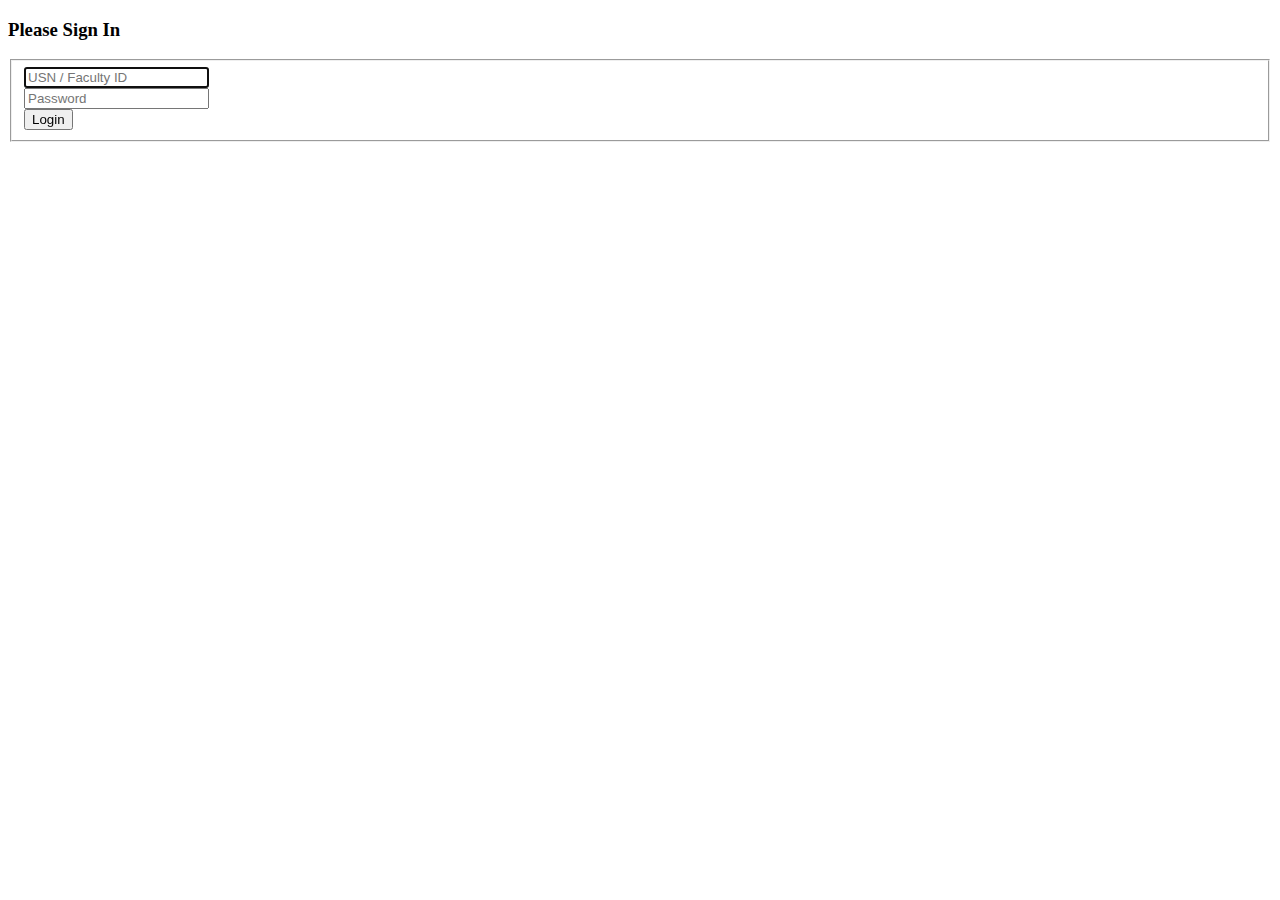
==== pages/login.html @ 861a5d90 "Merge pull request #1 from varun1294/master" ====
<!DOCTYPE html>
<html lang="en">

<head>

    <meta charset="utf-8">
    <meta http-equiv="X-UA-Compatible" content="IE=edge">
    <meta name="viewport" content="width=device-width, initial-scale=1">
    <meta name="description" content="">
    <meta name="author" content="">

    <title>SB Admin 2 - Bootstrap Admin Theme</title>

    <!-- Bootstrap Core CSS -->
    <link href="../bower_components/bootstrap/dist/css/bootstrap.min.css" rel="stylesheet">

    <!-- MetisMenu CSS -->
    <link href="../bower_components/metisMenu/dist/metisMenu.min.css" rel="stylesheet">

    <!-- Custom CSS -->
    <link href="../dist/css/sb-admin-2.css" rel="stylesheet">
	
	<link href="../dist/css/sweetalert.css" rel="stylesheet">

    <!-- Custom Fonts -->
    <link href="../bower_components/font-awesome/css/font-awesome.min.css" rel="stylesheet" type="text/css">

    <!-- HTML5 Shim and Respond.js IE8 support of HTML5 elements and media queries -->
    <!-- WARNING: Respond.js doesn't work if you view the page via file:// -->
    <!--[if lt IE 9]>
        <script src="https://oss.maxcdn.com/libs/html5shiv/3.7.0/html5shiv.js"></script>
        <script src="https://oss.maxcdn.com/libs/respond.js/1.4.2/respond.min.js"></script>
    <![endif]-->
	
	<script type="text/javascript">
		function validation(){
			if(validEmail())
				if(validPassword())
					return true;
			return false;
		}
		
		function validEmail() {
			var uid = document["spas"]["element_1"];
			var uid_len = uid.value.length;
			if (uid_len == 0) {
				alert("Invalid Email");
				return false;
			}
			else
				return true;
		}
		
		function validPassword() {
			var uid = document["spas"]["element_2"];
			var uid_len = uid.value.length;
			if (uid_len == 0) {
				alert("Invalid Password");
				return false;
			}
			else
				return true;
		}
	</script>

</head>

<body>

    <div class="container">
        <div class="row">
            <div class="col-md-4 col-md-offset-4">
                <div class="login-panel panel panel-default">
                    <div class="panel-heading">
                        <h3 class="panel-title">Please Sign In</h3>
                    </div>
                    <div class="panel-body">
                        <form role="form" id="form_990483" name="spas" method="post" action="login.php" onsubmit="return validation();">
                            <fieldset>
                                <div class="form-group">
                                    <input id="element_1" name="element_1" class="form-control" placeholder="USN / Faculty ID" autofocus>
                                </div>
                                <div class="form-group">
                                    <input id="element_2" name="element_2" class="form-control" placeholder="Password" type="password" value="">
                                </div>
                                <!-- Change this to a button or input when using this as a form -->
                                <input type="submit" class="btn btn-lg btn-success btn-block" value="Login" name="Submit">
                            </fieldset>
                        </form>
                    </div>
                </div>
            </div>
        </div>
    </div>

    <!-- jQuery -->
    <script src="../bower_components/jquery/dist/jquery.min.js"></script>

    <!-- Bootstrap Core JavaScript -->
    <script src="../bower_components/bootstrap/dist/js/bootstrap.min.js"></script>

    <!-- Metis Menu Plugin JavaScript -->
    <script src="../bower_components/metisMenu/dist/metisMenu.min.js"></script>

    <!-- Custom Theme JavaScript -->
    <script src="../dist/js/sb-admin-2.js"></script>

</body>

</html>
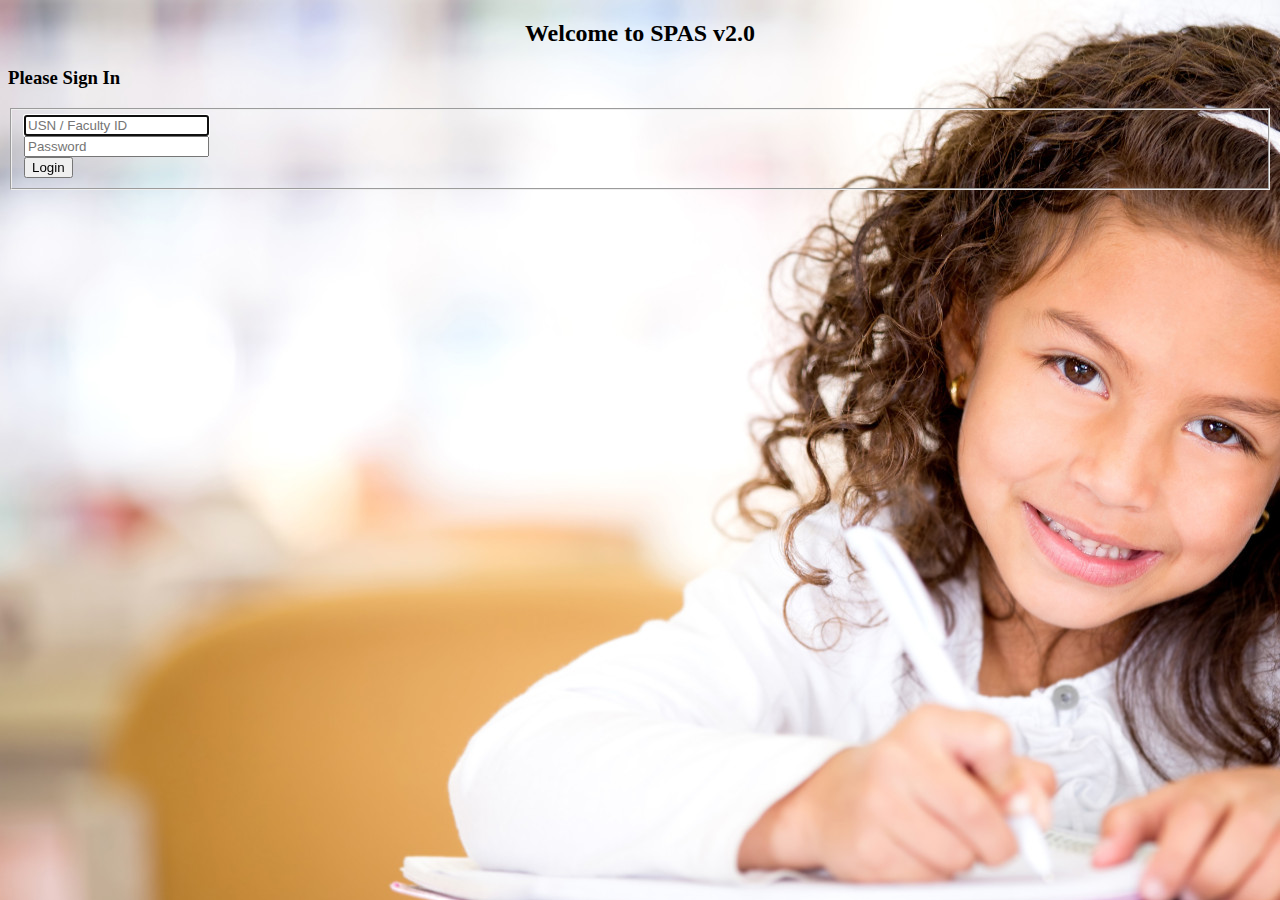
==== commit 55839cc8: "Added IA marks based suggestions. Added logout option for faculty view. Added activity vs ia 1 & ia " ====
--- a/pages/login.html
+++ b/pages/login.html
@@ -9,7 +9,7 @@
     <meta name="description" content="">
     <meta name="author" content="">
 
-    <title>SB Admin 2 - Bootstrap Admin Theme</title>
+    <title>SPAS</title>
 
     <!-- Bootstrap Core CSS -->
     <link href="../bower_components/bootstrap/dist/css/bootstrap.min.css" rel="stylesheet">
@@ -65,7 +65,12 @@
 
 </head>
 
-<body>
+<body background="Images/back4.jpg">
+	<center>
+		<h2>
+			Welcome to SPAS v2.0
+		</h2>
+	</center>
 
     <div class="container">
         <div class="row">
